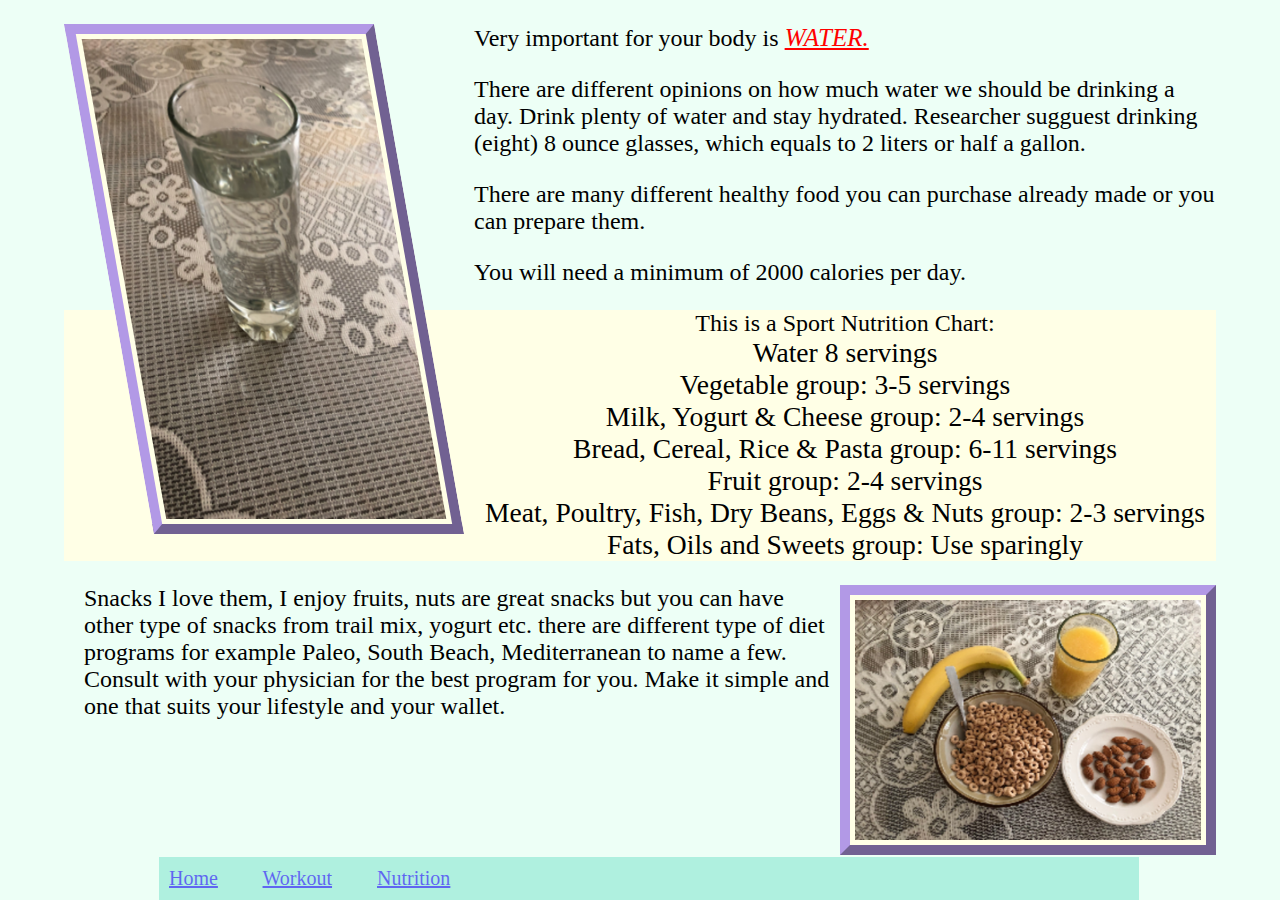
==== diet.html @ e5f59a98 "first try" ====
<!DOCTYPE html>
<html>
    
    <head>
        <title>Couch to Run</title>
        <link href="css/style.css" rel="stylesheet" type="text/css" media="only screen">
        <meta name="viewport" content="width=device-width, initial-scale=1.0">
        <link href="stylesheet" media="screen" and (min-width: 900px) href="widescreen.css">
        <link href="stylesheet" media="screen" and (max-width: 600px) href="smallscreen.css">
    </head>
    
    <body>
    
        <div class="fitness">
            <a href='index.html'>Home</a> 
            <a href='work.html'>Workout</a> 
            <a href='diet.html'>Nutrition</a>
        </div>
      
      <div class="parallelogram">
            <img id="glass" src="images/cup.jpg">
      </div>

        <div class="read">
          <p>Very important for your body is <span>WATER.</span> </p> <p>There are different opinions on how much water we should be drinking a day. Drink plenty of water and stay hydrated. Researcher sugguest drinking (eight) 8 ounce glasses, which equals to 2 liters or half a gallon.</p>
          <p>There are many different healthy food you can purchase already made or you can prepare them.<p> You will need a minimum of 2000 calories per day.</p>
        </div>
         <!--div class="content"></div-->
      
        <div id="eat" class="fit2">    
              <ul>This is a Sport Nutrition Chart:<br>
                <li>Water 8 servings</li>
                <li>Vegetable group: 3-5 servings</li>
                <li>Milk, Yogurt & Cheese group: 2-4 servings</li>
                <li>Bread, Cereal, Rice & Pasta group: 6-11 servings</li>
                <li>Fruit group: 2-4 servings</li>
                <li>Meat, Poultry, Fish, Dry Beans, Eggs & Nuts group: 2-3 servings</li>
                <li>Fats, Oils and Sweets group: Use sparingly</li>
              </ul>
      </div>
      
      <div class="parallelogram-twice">
        <img id="food" src="images/snacks.jpg">
      </div>
       
        <div class="trail">
            <p>Snacks I love them, I enjoy fruits, nuts are great snacks but you can have other type of snacks from trail 
            mix, yogurt etc. there are different type of diet programs for example Paleo, South Beach, Mediterranean to name a few. Consult with your physician for the best program for you. Make it simple and one that suits your lifestyle and your wallet.</p> 
        </div>      
        
     </body>
</html>
---- css/style.css ----
h1 {
    background-color:#A5E7C6; 
    text-align:center;
    font-size:2.5em;
    color:#000000;
    font-family: inherit;
    padding:0.50em;
    margin-bottom:0;
    margin-top:0;
}


h3 {
    text-align:left;
    font-size:1.25em;
    color:#00609F;
    font-family: cursive;
    margin-bottom:0;
    margin-top:0;
}


h5 {
    text-align:right;
    font-size:1.10em;
    color:#00609F;
    font-family: inherit;
    margin-bottom:0;
    margin-top:0;
} 

body {
    background-color:#EDFFF6;
    font-family:georgia italic;
    font-size:1.50em;
    margin-left:5%;
    margin-right:5%;
    width:90%;
}


.fitness {
    overflow:hidden;
    background-color:#86E6D1;
    bottom:0;
    position:fixed;
    font-family: monospace bold;
    text-decoration:none;
    text-align:left;
    padding:10px;
    font-size: 20px;
    display: block;
    word-spacing: 40px;
    opacity: 0.6;
   /* filter:alpha opacity(=60;*/
    color:#000000;
    flex-direction:column;
    margin:0px 95px;
    width:75%;
}

/*.fitness a: {
    float:left;
    display:block;
    color:#000000;
    text-align:center;
    text-decoration:none;
}  */

.fitness a:hover {
    text-decoration: none;
}   


.fitness .active {
    text-decoration: none;
}


.main {
    padding: 20px;
    margin-bottom:0px;
}


#box {
    padding:10px;
    margin-left:40px;
    float:left;
    margin-right:10%;
    margin-bottom:0.10em;
    /*height:40%;
    width:35%;*/
}


#wear {
  padding: 10px;
  margin:auto;
  float: none;
}


#pix {   
    padding: 10px;
    margin:10px;
    float:right;
    margin-bottom:0.10em;
    /*height: 500px;
    width:30%;*/
}


h4 {
    text-align:center;
    font-size:30px;
    font-weight:bold;
    font-family:georgia;
    color:#000000;
}


#speed {
    text-align: center;
    color:#000000;
    font-family: serif;
    text-decoration: none;
    list-style-type: none;
    background-color:#D3F0FF;
    width:100%;
}


.miles {
    width:50%;
    margin:auto;
    text-align: right;
    border: 1px black solid;
}


#list {
    color:#00609F;
}


#yoga {
    border-radius: 50%;
    background-color:#cce6ff;
    height: 100%;
    width:150%;
    left:400%;
    margin-left:60%;
    margin-right:50%;
    /*position:absolute;*/
    display:flex;
    flex-wrap:wrap;
    float:left;
}

#video {
  border-radius: 50%; 
  background-color:#cce6ff;
  height:100%;
  width: 150%;
  right:400%;
  margin-left:50%;
  margin-right:60%;
  /*position:absolute;*/
  display: flex;
  flex-wrap:wrap;
  float:right;
}

#line {
    text-align:center;
    color:#000000;
    font-family: serif;
    margin-top: 0;
    display:block;
    margin:auto;
    background-color: #f2e6ff;
    font-size: 1.00em;
} 

.fit {
    text-align:center;
    font-family: georgia italic;
    font-size:1.15em;
    margin:auto;
    display:block;

}

.fit2 li{
    font-size:1.15em;
    font-family: georgia italic;
    background-color:#ffffe6;
    display:block;
    text-align:center;
    margin: auto;

}


#idea {
    text-align: center;
    font: bolder;
    font-family:monospace;
    display:block;
    font-size: 1.25em;
}


.work {
    text-align: center;
    font-style: inherit;
    font-family: monospace;   
    display:inline-flex;
    background-color: #cce5ff;
    flex-wrap: wrap; 
    margin:auto;
}


#mon {
    padding: 10px; 
    width: 150px;
    font-size:25px;
    background-color:azure;
    margin:10px;
    line-height: 30px;
    text-align: center;  
}


#tue {
    padding: 10px; 
    width: 150px;
    font-size:25px;
    background-color:azure;
    margin:10px;
    line-height: 30px;
    text-align: center;
}


#wed {
    padding: 10px; 
    width: 150px;
    font-size:25px;
    background-color:azure;
    margin:10px;
    line-height: 30px;
    text-align: center;
}

/*#thu {
  padding: 10px; 
  width: 150px;
  font-size:25px;
  background-color:azure;
  margin:10px;
  line-height: 30px;
  text-align: center;
}*/


#fri {
    padding: 10px; 
    width: 150px;
    font-size:25px;
    background-color:azure;
    margin:10px;
    line-height: 30px;
    text-align: center;
}


#sat {
    padding: 10px; 
    width: 150px;
    font-size:25px;
    background-color:azure;
    margin:10px;
    line-height: 30px;
    text-align: center;
}


#sun {
    padding: 10px; 
    width: 150px;
    font-size:25px;
    background-color:azure;
    margin:10px;
    line-height: 30px;
    text-align: center;
}


#glass {
    border:10px solid double;
    padding:5px;
    margin-left:0;
    background-color:#ffffe6;
    float:left;
    width:40%;
    margin-right:100px;
    margin-bottom:0.25em;
    height:20em;
    display:block;
}


#food {
    border:10px solid double;
    padding: 5px;
    background-color:#ffffe6;
    float:right;
    width:30%;
    margin:5;
    margin-bottom:0.5em;
    height:10em;
    display:block; 
}  


.parallelogram {
  width: 700px;
  height: 0px;
  transform: skew(10deg);
  background: #555;
}

/*.parallelogram-twice {
  width: 700px;
  height: 0px;
  transform: skew(25deg);
  background: #555;
  rotation:180deg;
}*/

.read {
  text-align: left;
  margin:auto;
  
}

.trail {
  text-align: left;
  margin:20px;
  display:block;
}
  
span {
    color: red;
    font-family: serif;
    font-style: italic;
    font-size: 25px;
    text-decoration: underline;
}


#eat {
    text-align:center;
    color:#000000;
    font-family: serif;
    text-decoration: none;
    margin-top: 0px; 
    background-color:#ffffe6;
    
}

ul li {
    display: block;
    text-align: center;
    font: bold;
    text-decoration:none;
}

ol li {
    color:#00609F;
    font: bold;
}

img {
    width:300px;
    display:block;
    flex-flow:row wrap;
    margin-left:5px;
    border-style:outset;
    border-color:#b299e6;
    border-width:10px;    
}

#runner {
    border-radius: 50%; 
    background-color:#cce6ff;
    height:100%;
    width: 150%;
    right:400%;
    margin-left:50%;
    margin-right:60%;
  /*position:absolute;*/
    display: flex;
    flex-wrap:wrap;
    float:right;
}    

.mat {
  display:flex;
  flex-wrap:nowrap;
  margin-right:90%;
  width: 220px;
  height: 300px;
}

@media (max-width:600px) {

}
@media (min-width:900px) {
    
}
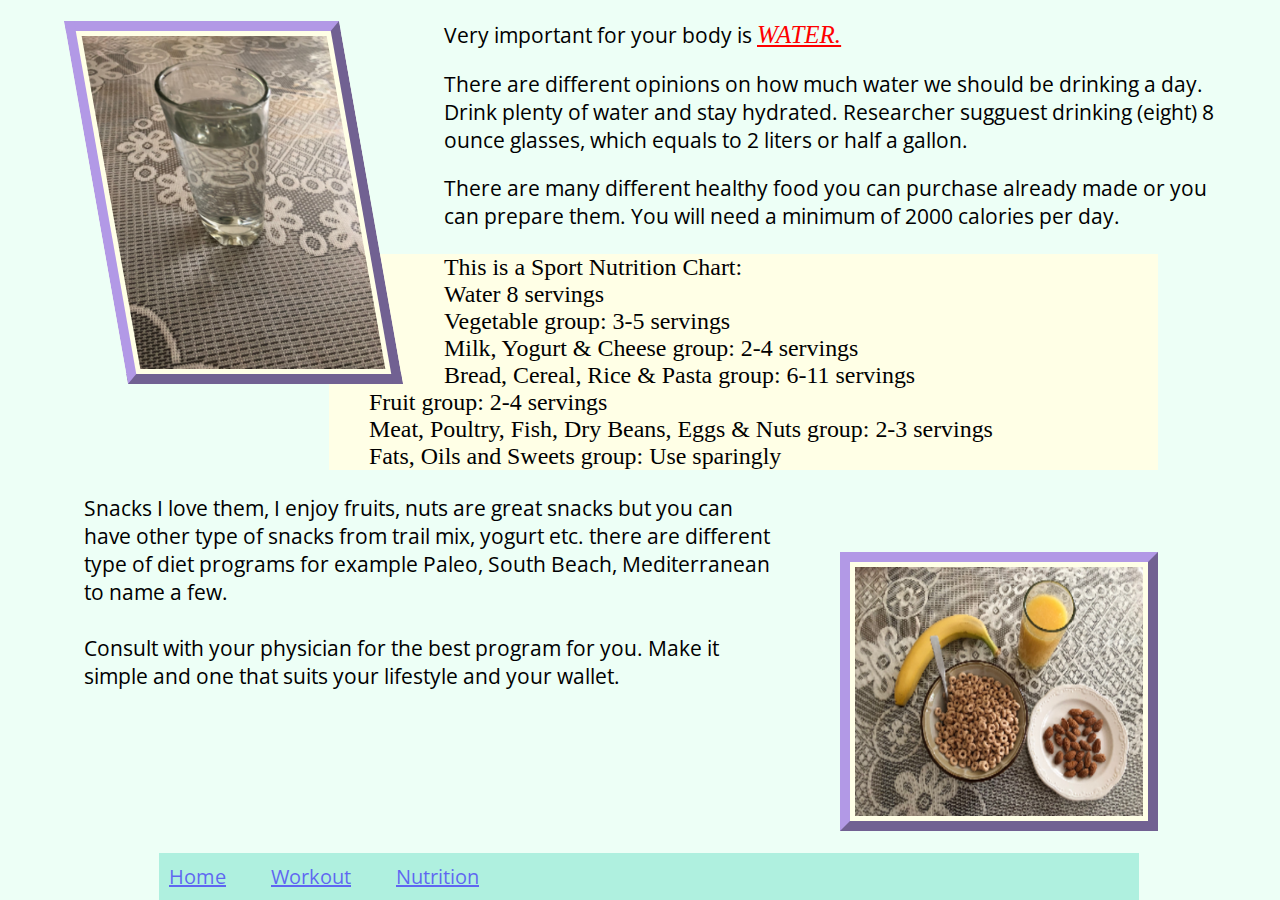
==== commit 5f2441cd: "second try" ====
--- a/diet.html
+++ b/diet.html
@@ -5,8 +5,7 @@
         <title>Couch to Run</title>
         <link href="css/style.css" rel="stylesheet" type="text/css" media="only screen">
         <meta name="viewport" content="width=device-width, initial-scale=1.0">
-        <link href="stylesheet" media="screen" and (min-width: 900px) href="widescreen.css">
-        <link href="stylesheet" media="screen" and (max-width: 600px) href="smallscreen.css">
+        <link href="https://fonts.googleapis.com/css?family=Open+Sans" rel="stylesheet">
     </head>
     
     <body>
@@ -17,13 +16,18 @@
             <a href='diet.html'>Nutrition</a>
         </div>
       
+         <div class="content">
+             
       <div class="parallelogram">
             <img id="glass" src="images/cup.jpg">
       </div>
-
+      
         <div class="read">
-          <p>Very important for your body is <span>WATER.</span> </p> <p>There are different opinions on how much water we should be drinking a day. Drink plenty of water and stay hydrated. Researcher sugguest drinking (eight) 8 ounce glasses, which equals to 2 liters or half a gallon.</p>
-          <p>There are many different healthy food you can purchase already made or you can prepare them.<p> You will need a minimum of 2000 calories per day.</p>
+          <p>Very important for your body is <span>WATER.</span> </p> <p>There are different opinions on 
+          how much water we should be drinking a day. Drink plenty of water and stay hydrated. Researcher 
+          sugguest drinking (eight) 8 ounce glasses, which equals to 2 liters or half a gallon.</p>
+          <p>There are many different healthy food you can purchase already made or you can prepare them.
+          You will need a minimum of 2000 calories per day.</p>
         </div>
          <!--div class="content"></div-->
       
@@ -45,7 +49,9 @@
        
         <div class="trail">
             <p>Snacks I love them, I enjoy fruits, nuts are great snacks but you can have other type of snacks from trail 
-            mix, yogurt etc. there are different type of diet programs for example Paleo, South Beach, Mediterranean to name a few. Consult with your physician for the best program for you. Make it simple and one that suits your lifestyle and your wallet.</p> 
+            mix, yogurt etc. there are different type of diet programs for example Paleo, South Beach, Mediterranean to name 
+            a few. <br><br>Consult with your physician for the best program for you. Make it simple and one that suits your lifestyle 
+            and your wallet.</p> 
         </div>      
         
      </body>
--- a/css/style.css
+++ b/css/style.css
@@ -1,3 +1,23 @@
+@import url('https://fonts.googleapis.com/css?family=Open+Sans');
+
+body {
+    background-color:#EDFFF6;
+    font-family:open sans;
+    font-size:1.30em;
+    Margin:auto;
+    width:90%;
+}
+
+/*footer {
+  text-align: right;
+  color:#00609F;
+}*/
+
+.content {
+    text-align: justify;
+    margin:auto;
+}
+
 h1 {
     background-color:#A5E7C6; 
     text-align:center;
@@ -7,6 +27,7 @@
     padding:0.50em;
     margin-bottom:0;
     margin-top:0;
+    font-family:georgia;
 }
 
 
@@ -15,8 +36,7 @@
     font-size:1.25em;
     color:#00609F;
     font-family: cursive;
-    margin-bottom:0;
-    margin-top:0;
+    margin-top:0.5em;
 }
 
 
@@ -29,15 +49,10 @@
     margin-top:0;
 } 
 
-body {
-    background-color:#EDFFF6;
-    font-family:georgia italic;
-    font-size:1.50em;
+#begin {
+    text-align:left;
     margin-left:5%;
-    margin-right:5%;
-    width:90%;
-}
-
+}
 
 .fitness {
     overflow:hidden;
@@ -84,30 +99,37 @@
 
 
 #box {
-    padding:10px;
+    padding:20px;
     margin-left:40px;
     float:left;
-    margin-right:10%;
+    margin-right:3%;
     margin-bottom:0.10em;
-    /*height:40%;
-    width:35%;*/
+    display:block;
+    height:40%;
+    width:40%;
 }
 
 
 #wear {
-  padding: 10px;
-  margin:auto;
-  float: none;
+  padding: 20px;
+  margin:20px;
+  float:right;
+  flex-wrap:wrap;
+  width: 20%;
+  height: 5%;
+  display:block;
 }
 
 
 #pix {   
-    padding: 10px;
-    margin:10px;
+    padding: 20px;
+    margin:30px;
     float:right;
     margin-bottom:0.10em;
-    /*height: 500px;
-    width:30%;*/
+    flex-flow:wrap;
+    height: 30%;
+    width:30%;
+    display:block;
 }
 
 
@@ -115,7 +137,7 @@
     text-align:center;
     font-size:30px;
     font-weight:bold;
-    font-family:georgia;
+    font-family:serif;
     color:#000000;
 }
 
@@ -127,6 +149,7 @@
     text-decoration: none;
     list-style-type: none;
     background-color:#D3F0FF;
+    /*font-size:25px;*/
     width:100%;
 }
 
@@ -134,8 +157,10 @@
 .miles {
     width:50%;
     margin:auto;
-    text-align: right;
+    text-align: left;
     border: 1px black solid;
+    text-decoration:none;
+    list-style-type:none;
 }
 
 
@@ -147,59 +172,85 @@
 #yoga {
     border-radius: 50%;
     background-color:#cce6ff;
-    height: 100%;
-    width:150%;
-    left:400%;
-    margin-left:60%;
-    margin-right:50%;
+    left:auto;
+    /*margin-left:60%;*/
+    /*margin-right:50%;*/
+    /*position:absolute;*/
+    display:block;
+    flex: auto;
+    float:left;
+    width: 20%;
+    height:30%;
+    margin-left:0%;
+    margin-right:0%;
+    margin-bottom:0;
+
+}
+    
+#video {
+    /*border-radius: 50%;*/
+    background-color:#cce6ff;
+    /*margin-left:60%;*/
+    /*margin-right:50%;*/
     /*position:absolute;*/
     display:flex;
-    flex-wrap:wrap;
-    float:left;
-}
-
-#video {
-  border-radius: 50%; 
-  background-color:#cce6ff;
-  height:100%;
-  width: 150%;
-  right:400%;
-  margin-left:50%;
-  margin-right:60%;
+    flex: auto;
+    width: 30%;
+    height:40%;
+    margin-left:35%;
+    margin-right:0%;
+    margin-bottom:0;
+    margin:auto;
+
+}
+
+#runner {
+    border-radius: 50%; 
+    background-color:#cce6ff;
+    height:50%;
+    width: 20%;
+    right:auto;
+    /*margin-right:auto;*/
+    /*margin-left:50%;
+    margin-right:60%;*/
   /*position:absolute;*/
-  display: flex;
-  flex-wrap:wrap;
-  float:right;
-}
+    display: flex;
+    flex:auto;
+    float:right;
+} 
 
 #line {
+  
     text-align:center;
     color:#000000;
     font-family: serif;
     margin-top: 0;
-    display:block;
-    margin:auto;
-    background-color: #f2e6ff;
-    font-size: 1.00em;
+    /*background-color: #f2e6ff;*/
+    font-size: 1.10em;
+    display:block;
+    /*flex:flex-wrap;
+    display:flex-wrap;*/
 } 
 
-.fit {
+#fit {
+    /*background-color: #f2e6ff;*/
     text-align:center;
     font-family: georgia italic;
     font-size:1.15em;
-    margin:auto;
-    display:block;
-
-}
-
-.fit2 li{
+    margin:0;
+    /*flex:flex-wrap;
+    display:flex-wrap;*/
+    
+}
+
+.fit2 {
     font-size:1.15em;
     font-family: georgia italic;
     background-color:#ffffe6;
-    display:block;
-    text-align:center;
-    margin: auto;
-
+    text-align:justify;
+    margin-left:23%;
+    margin-right:5%;
+    flex-flow:nowrap;
 }
 
 
@@ -210,7 +261,6 @@
     display:block;
     font-size: 1.25em;
 }
-
 
 .work {
     text-align: center;
@@ -228,7 +278,7 @@
     width: 150px;
     font-size:25px;
     background-color:azure;
-    margin:10px;
+    margin:5px;
     line-height: 30px;
     text-align: center;  
 }
@@ -239,7 +289,7 @@
     width: 150px;
     font-size:25px;
     background-color:azure;
-    margin:10px;
+    margin:5px;
     line-height: 30px;
     text-align: center;
 }
@@ -250,20 +300,20 @@
     width: 150px;
     font-size:25px;
     background-color:azure;
-    margin:10px;
-    line-height: 30px;
-    text-align: center;
-}
-
-/*#thu {
+    margin:5px;
+    line-height: 30px;
+    text-align: center;
+}
+
+#thu {
   padding: 10px; 
   width: 150px;
   font-size:25px;
   background-color:azure;
-  margin:10px;
+  margin:5px;
   line-height: 30px;
   text-align: center;
-}*/
+}
 
 
 #fri {
@@ -271,7 +321,7 @@
     width: 150px;
     font-size:25px;
     background-color:azure;
-    margin:10px;
+    margin:5px;
     line-height: 30px;
     text-align: center;
 }
@@ -282,7 +332,7 @@
     width: 150px;
     font-size:25px;
     background-color:azure;
-    margin:10px;
+    margin:5px;
     line-height: 30px;
     text-align: center;
 }
@@ -293,7 +343,7 @@
     width: 150px;
     font-size:25px;
     background-color:azure;
-    margin:10px;
+    margin:5px;
     line-height: 30px;
     text-align: center;
 }
@@ -305,10 +355,10 @@
     margin-left:0;
     background-color:#ffffe6;
     float:left;
-    width:40%;
-    margin-right:100px;
+    width:35%;
+    margin-right:15%;
     margin-bottom:0.25em;
-    height:20em;
+    height:16em;
     display:block;
 }
 
@@ -318,10 +368,10 @@
     padding: 5px;
     background-color:#ffffe6;
     float:right;
-    width:30%;
-    margin:5;
+    width:25%;
+    margin:5%;
     margin-bottom:0.5em;
-    height:10em;
+    height:12em;
     display:block; 
 }  
 
@@ -363,20 +413,16 @@
 
 
 #eat {
-    text-align:center;
+    text-align:justify;
     color:#000000;
     font-family: serif;
     text-decoration: none;
     margin-top: 0px; 
     background-color:#ffffe6;
-    
 }
 
 ul li {
     display: block;
-    text-align: center;
-    font: bold;
-    text-decoration:none;
 }
 
 ol li {
@@ -385,40 +431,28 @@
 }
 
 img {
-    width:300px;
-    display:block;
-    flex-flow:row wrap;
-    margin-left:5px;
+    /*width:300px;*/
+    display:flex;
+    flex-flow:wrap;
+    /*margin-left:5px;*/
     border-style:outset;
     border-color:#b299e6;
-    border-width:10px;    
-}
-
-#runner {
-    border-radius: 50%; 
-    background-color:#cce6ff;
-    height:100%;
-    width: 150%;
-    right:400%;
-    margin-left:50%;
-    margin-right:60%;
-  /*position:absolute;*/
-    display: flex;
-    flex-wrap:wrap;
-    float:right;
-}    
-
-.mat {
+    border-width:10px;
+    max-width:100%;
+    height:auto;
+}
+
+/*.mat {
   display:flex;
   flex-wrap:nowrap;
   margin-right:90%;
   width: 220px;
   height: 300px;
-}
-
-@media (max-width:600px) {
-
-}
-@media (min-width:900px) {
+}*/
+
+/*@media (min-width:600px) {
+    body
+}*/
+
     
-}
+
